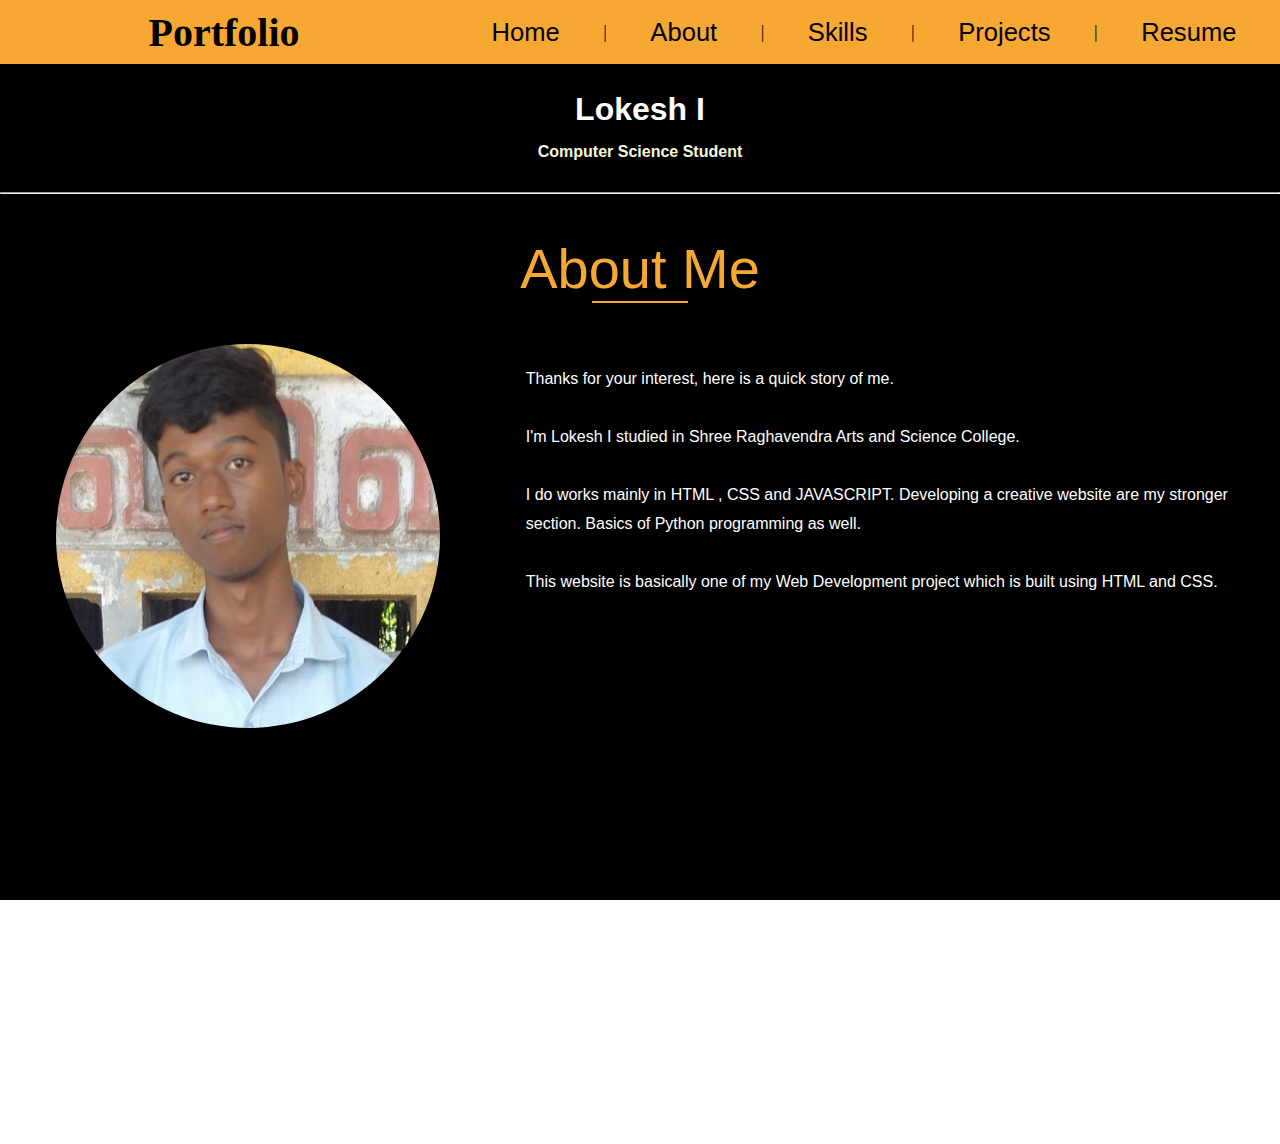
==== index.html @ f047ebc6 "Add files via upload" ====
<!DOCTYPE html>
<html lang="en">
<head>
    <meta charset="UTF-8">
    <meta name="viewport" content="width=device-width, initial-scale=1.0">
    <title>Simple Portfolio</title>
    <link rel="stylesheet" href="style.css">
</head>
<body>
    <div class="top">
        <div class="navbar">
            <div class="title">
                <h1>Portfolio</h1>
            </div>
            <div class="nav">
                <a href="index.html">home</a>
                <span>|</span>
                <a href="#">about</a>
                <span>|</span>
                <a href="skill.html">Skills</a>
                <span>|</span>
                <a href="skill.html#pro">projects</a>
                <span>|</span>
                <a href="resume.pdf" download>Resume</a>
            </div>
        </div>
        <div class="geeks">
            <h1 style="text-align: center;">Lokesh I <br><span style="font-size: 16px; color: beige;">Computer Science Student</span></h1>
        </div>
    </div>
    <hr class="line">
    <div id="aboutme">
        <div class="head">
            <h1>about me</h1>
            <hr>
        </div>
        <div class="intro">
            <div id="img">
                <img src="dp copy.jpg" alt="photo">
            </div>
            <div id="text">
                <p>Thanks for your interest, here is a quick story of me.</p><br>
                <p>I'm Lokesh I studied in <span>Shree Raghavendra Arts and Science College.</span></p><br>
                <p>I do works mainly in HTML , CSS and JAVASCRIPT. Developing a creative website are my stronger section. Basics of Python programming as well.</p><br>
                <p>This website is basically one of my Web Development project which is built using HTML and CSS.</p><br>
            </div>
        </div>
    </div>
    <footer>
        <p>&#169 Copyright 2050 by nobody. All nights reserved.</p>
    </footer>
</body>
</html>
---- style.css ----
@import url('https://fonts.googleapis.com/css2?family=Dancing+Script:wght@400;500;600;700&display=swap');

*{
    margin: 0;
    padding: 0;
    box-sizing: border-box;
}

:root{
    --green:#4ebe4e;
    --orange:#f7a833;
}
html,body{
    height: 100%;
    width: 100%;
    margin: 0;
    padding: 0;
    overflow-x: hidden;
}
.navbar{
    background-color: var(--orange);
    display: flex;
    min-height: 4em;
    user-select: none;
    position: fixed;
    top: 0;
    right: 0;
    left: 0;
    z-index: 99;
}
.navbar .title{
    width: 35vw;
}
.title h1{
    display: flex;
    align-items: center;
    justify-content: center;
    height: 100%;
    font-family:cursive;
    font-size: 2.5em;
    /* background: palegoldenrod; */
}
.navbar .nav{
    width: 65vw;
    display: flex;
    justify-content: space-evenly;
    align-items: center;
    flex-wrap: wrap;
}
.nav a{
    background: var(--orange);
    border: none;
    display: flex;
    justify-content: center;
    align-items: center;
    height: 100%;
    /* width: 100%; */
    text-decoration: none;
    text-transform: capitalize;
    font-size: 2vw;
    font-weight: lighter;
    color: black;
    font-family: Arial, Helvetica, sans-serif;
    padding: 0px 15px;
    transition-property: background-color;
    transition-duration: 0.3s;
}
.nav span{
    font-size: 18px;
    background-color: var(--orange);
}
.nav a:hover{
    background-color: #f5740b;
}
.geeks{
    margin-top: 4em;
    background-color: black;
    color: white;
    height: 8em;
    display: flex;
    justify-content: center;
    align-items: center;
    text-transform: capitalize;
    font-family: Verdana, Geneva, Tahoma, sans-serif;
}
.line{
    color: white;
}
#aboutme{
    min-height: 100vh;
    width: 100%;
    background-color: black;
    color: white;
}
.head{
    display: flex;
    flex-direction: column;
    justify-content: center;
    align-items: center;
    height: 150px;
    /* background: pink; */
}
.head h1{
    font-size: 3.5em;
    text-transform: capitalize;
    color: var(--orange);
    font-family: Arial, Helvetica, sans-serif;
    font-weight: 500;
}
.head hr{
    width: 6em;
    border: none;
    height: 2px;
    background-color: var(--orange);
}
.intro{
    /* background: pink; */
    display: flex;
    font-family: Arial, Helvetica, sans-serif;
}
#img{
    width: 40%;
    display: flex;
    justify-content: center;
    align-items: center;
}
#img img{
    width: 30vw;
    border-radius: 100%;
}
#text{
    width: 60%;
    margin: 10px 20px;
    /* background: #000; */
    padding: 10px;
    line-height: 29px;
}
#projects{
    min-height: 105vh;
    width: 100%;
    background-color: #afafaf;
    position: relative;
}
#projects ul{
    margin: 0px 20vw;
    line-height: 35px;
    font-size: 22px;
    text-transform: capitalize;
    padding: 10px;
}
#achievements{
    background-color: black;
    color: white;
    min-height: 105vh;
    width: 100%;
    font-family: Arial, Helvetica, sans-serif;
    padding: 10px;
}
#achievements .points{
    margin: 50px 20vw;
    /* background: red; */
    height: 60%;
}
.points ul {
    margin-bottom: 50px;
}
.points ul>ul>li{
    margin: 10px 40px;
}
.points>ul>li{
    font-weight: bold;
    font-size: 1.2em;
}
#contact{
    min-height: 100vh;
    background-color: #afafaf;
}
#contact form{
    background-color: black;
    color: white;
    max-width: 450px;
    margin: 0px auto;
    padding: 15px 10px;
    height: 350px;
    display: flex;
    flex-direction: column;
    justify-content: space-around;
}
#contact form div{
    display: flex;
}
#contact form label{
    width: 35%;
    /* background-color: blue; */
    display: flex;
    align-items: center;
}
#contact form input,textarea{
    width: 65%;
}
button{
    margin-left: 35%;
    font-size: 18px;
    padding: 0 2px;
}
.last ul{
    display: flex;
    justify-content: space-evenly;
    align-items: center;
    list-style-type: none;
    background-color: var(--green);
    height: 60px;
}
.last ul a{
    text-decoration: none;
    color: black;
    font-weight: bold;
    /* background: pink; */
}
footer{
    height: 50px;
    display: flex;
    justify-content: space-between;
    align-items: center;
    padding: 5px 40px;
    color: rgb(255, 255, 255);
    background-color: rgb(104, 104, 104);
    font-family: Arial, Helvetica, sans-serif;
}
footer p{
    font-size: 18px;
    letter-spacing: 1px;
}

@media (max-width:600px){
    .geeks{
        margin-top: 6em;
    }
    .navbar{
        flex-direction: column;
        align-items: center;
        gap: 10px;
        padding: 5px 0px;
    }
    .nav{
        display: flex;
        justify-content: center;
        align-items: center;
        gap: 0px;
    }
    .nav a{
        padding: 0;
        font-size: 12px;
        height: 20px;
        font-size: 14px;
        flex: 1;
    }
    .head h1{
        font-size: 36px;
    }
    .intro{
        flex-direction: column;
        align-items: center;
    }
    #text{
        width: 100vw;
        padding: 20px;
    }
    #projects ul{
        margin: 10px 10vw;
    }
    .ad{
        display: none;
    }
    .last{
        font-size: 12px;
    }
    footer p{
        font-size: 12px;
        padding-right: 10px;
    }
    #contact form{
        height: 400px;
    }
    footer a{
        bottom: 10px;
        right: 10px;
        font-size: 16px;
    }
    .navbar .nav{
        width: 100%;
    }
}
@media (min-width:600px) and (max-width:801px){
    .title h1{
        font-size: 26px;
    }
    .ad{
        top: 30%;
        padding: 5px;
    }
    .ad h2{
        font-size: 28px;
        text-align: center;
    }
}
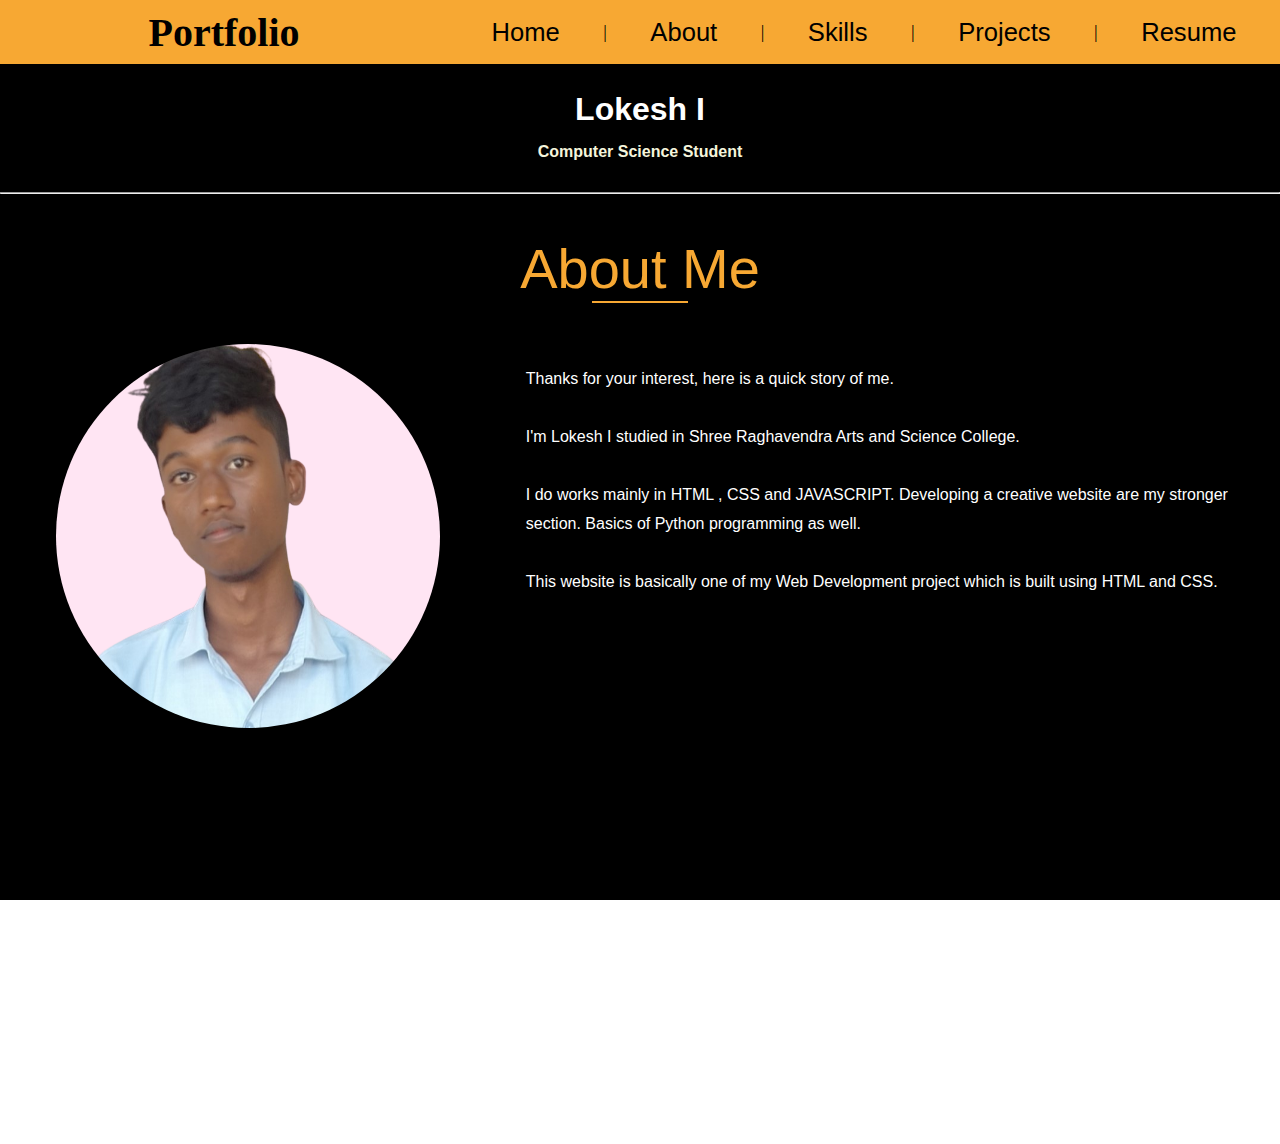
==== commit df516d4d: "index and skill file modified" ====
--- a/index.html
+++ b/index.html
@@ -1,53 +1,53 @@
-<!DOCTYPE html>
-<html lang="en">
-<head>
-    <meta charset="UTF-8">
-    <meta name="viewport" content="width=device-width, initial-scale=1.0">
-    <title>Simple Portfolio</title>
-    <link rel="stylesheet" href="style.css">
-</head>
-<body>
-    <div class="top">
-        <div class="navbar">
-            <div class="title">
-                <h1>Portfolio</h1>
-            </div>
-            <div class="nav">
-                <a href="index.html">home</a>
-                <span>|</span>
-                <a href="#">about</a>
-                <span>|</span>
-                <a href="skill.html">Skills</a>
-                <span>|</span>
-                <a href="skill.html#pro">projects</a>
-                <span>|</span>
-                <a href="resume.pdf" download>Resume</a>
-            </div>
-        </div>
-        <div class="geeks">
-            <h1 style="text-align: center;">Lokesh I <br><span style="font-size: 16px; color: beige;">Computer Science Student</span></h1>
-        </div>
-    </div>
-    <hr class="line">
-    <div id="aboutme">
-        <div class="head">
-            <h1>about me</h1>
-            <hr>
-        </div>
-        <div class="intro">
-            <div id="img">
-                <img src="dp copy.jpg" alt="photo">
-            </div>
-            <div id="text">
-                <p>Thanks for your interest, here is a quick story of me.</p><br>
-                <p>I'm Lokesh I studied in <span>Shree Raghavendra Arts and Science College.</span></p><br>
-                <p>I do works mainly in HTML , CSS and JAVASCRIPT. Developing a creative website are my stronger section. Basics of Python programming as well.</p><br>
-                <p>This website is basically one of my Web Development project which is built using HTML and CSS.</p><br>
-            </div>
-        </div>
-    </div>
-    <footer>
-        <p>&#169 Copyright 2050 by nobody. All nights reserved.</p>
-    </footer>
-</body>
-</html>+<!DOCTYPE html>
+<html lang="en">
+<head>
+    <meta charset="UTF-8">
+    <meta name="viewport" content="width=device-width, initial-scale=1.0">
+    <title>Simple Portfolio</title>
+    <link rel="stylesheet" href="style.css">
+</head>
+<body>
+    <div class="top">
+        <div class="navbar">
+            <div class="title">
+                <h1>Portfolio</h1>
+            </div>
+            <div class="nav">
+                <a href="index.html">home</a>
+                <span>|</span>
+                <a href="#">about</a>
+                <span>|</span>
+                <a href="skill.html">Skills</a>
+                <span>|</span>
+                <a href="skill.html#pro">projects</a>
+                <span>|</span>
+                <a href="resume.pdf" download>Resume</a>
+            </div>
+        </div>
+        <div class="geeks">
+            <h1 style="text-align: center;">Lokesh I <br><span style="font-size: 16px; color: beige;">Computer Science Student</span></h1>
+        </div>
+    </div>
+    <hr class="line">
+    <div id="aboutme">
+        <div class="head">
+            <h1>about me</h1>
+            <hr>
+        </div>
+        <div class="intro">
+            <div id="img">
+                <img src="dp_copy-removebg.png" alt="photo">
+            </div>
+            <div id="text">
+                <p>Thanks for your interest, here is a quick story of me.</p><br>
+                <p>I'm Lokesh I studied in <span>Shree Raghavendra Arts and Science College.</span></p><br>
+                <p>I do works mainly in HTML , CSS and JAVASCRIPT. Developing a creative website are my stronger section. Basics of Python programming as well.</p><br>
+                <p>This website is basically one of my Web Development project which is built using HTML and CSS.</p><br>
+            </div>
+        </div>
+    </div>
+    <footer>
+        <p>&#169 Copyright 2050 by nobody. All nights reserved.</p>
+    </footer>
+</body>
+</html>
